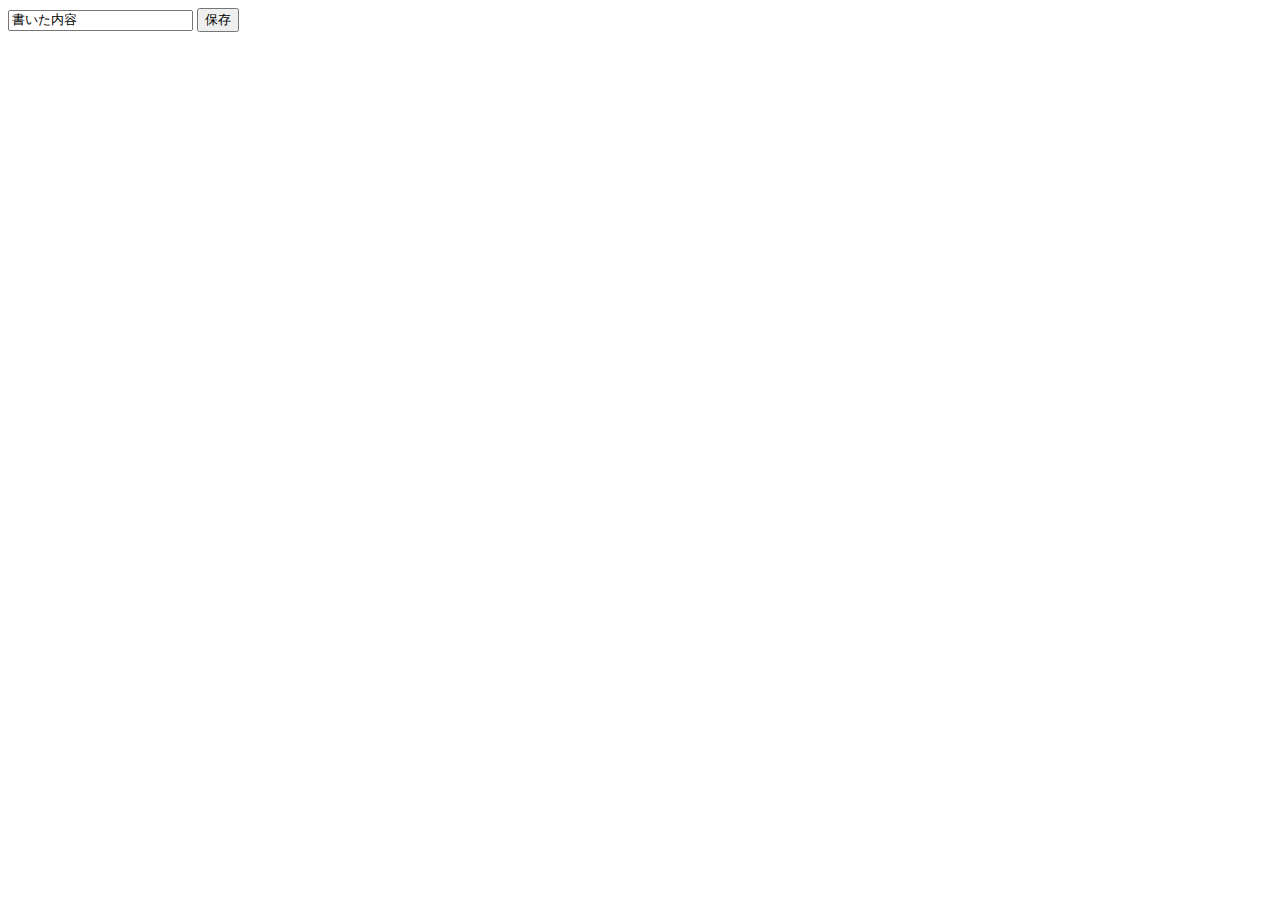
==== 3_semi/week2/index.html @ 42a6aa97 "簡単なメモアプリを作った" ====
<!DOCTYPE html>
<html lang="ja">
  <head>
    <meta charset="UTF-8" />
    <meta http-equiv="X-UA-Compatible" content="IE=edge" />
    <meta name="viewport" content="width=device-width, initial-scale=1.0" />
    <title>Document</title>
  </head>
  <body>
    <input id="memo" value="書いた内容" />
    <button id="addbutton">保存</button>
    <div id="display"></div>
    <script>
      const memo = document.getElementById("memo")
      const addButton = document.getElementById("addbutton")
      const display = document.getElementById("display")
      // ボタンを押したら、(inputタグに入力した)テキストが出てくる。
      addButton.onclick = function() {
        // 1. inputタグに入力した内容を読み取る。
        const text = memo.value
        console.log(text)
        // 2. 入力した内容をHTMLに追加する。
        const div = document.createElement("div")
        div.textContent = text
        display.append(div)
      }
    </script>
  </body>
</html>
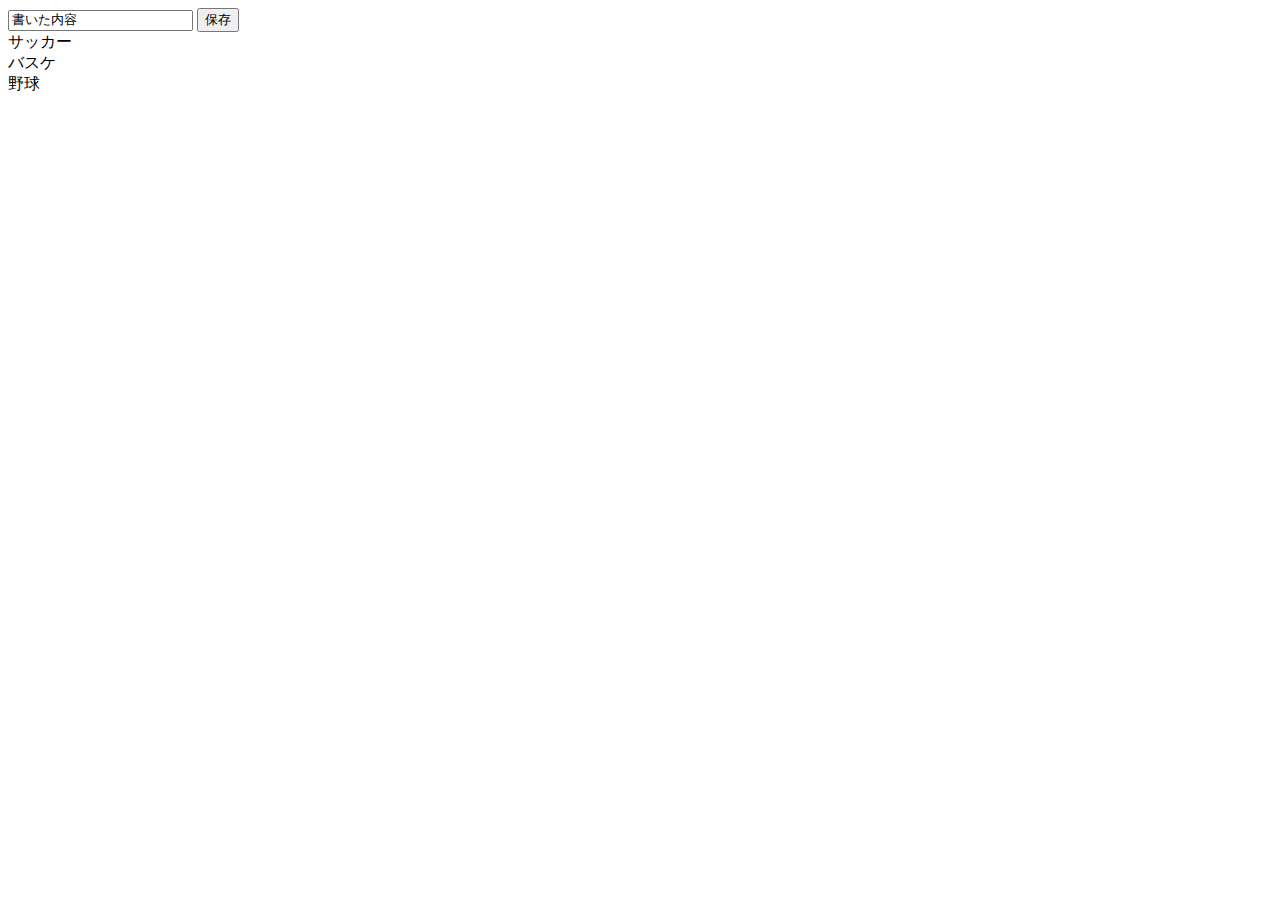
==== commit b581f703: "3の倍数を復習した" ====
--- a/3_semi/week2/index.html
+++ b/3_semi/week2/index.html
@@ -11,19 +11,28 @@
     <button id="addbutton">保存</button>
     <div id="display"></div>
     <script>
-      const memo = document.getElementById("memo")
+      const input = document.getElementById("memo")
       const addButton = document.getElementById("addbutton")
       const display = document.getElementById("display")
-      // ボタンを押したら、(inputタグに入力した)テキストが出てくる。
+      const memos = ["サッカー", "バスケ", "野球"]
+
+      const memo2 = function() {
+        display.innerHTML = ""
+        for (let i = 0; i < memos.length; i++) {
+          const text = memos[i]
+          const div = document.createElement("div")
+          div.textContent = text
+          display.append(div)
+        }
+      }
+      memo2()
+      // ボタンを押したら、配列に追加する
       addButton.onclick = function() {
-        // 1. inputタグに入力した内容を読み取る。
-        const text = memo.value
-        console.log(text)
-        // 2. 入力した内容をHTMLに追加する。
-        const div = document.createElement("div")
-        div.textContent = text
-        display.append(div)
-      }
+        // ボタンを押したら、配列に追加する
+        memos.push(input.value)
+        // 配列をブラウザに書き出す
+        memo2()
+      }      
     </script>
   </body>
 </html>
